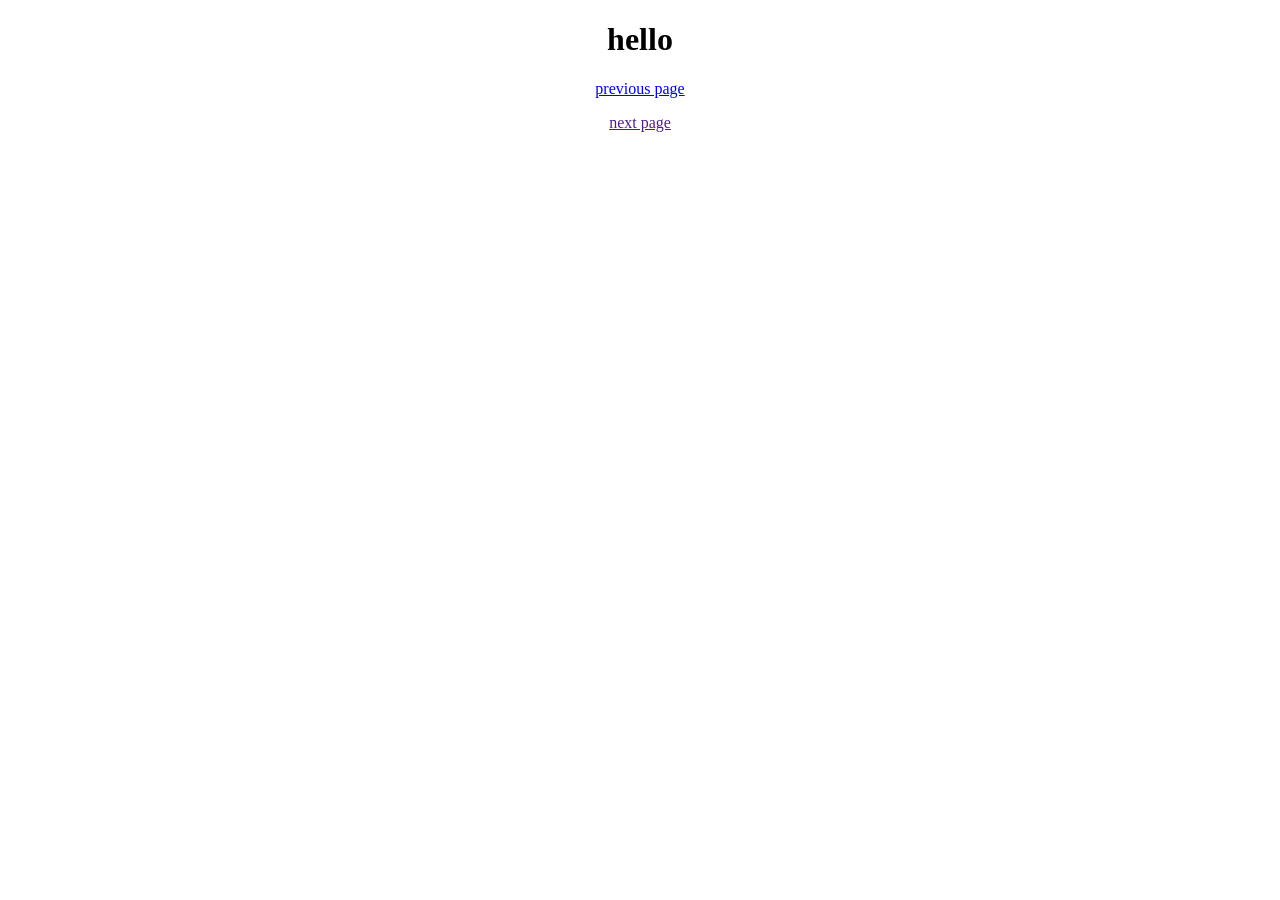
==== page2.html @ 8642d31c "bello" ====
<!DOCTYPE html>
<html>
<head>
    <title>Estlin Unit 4 Project</title>
    <meta charset="utf-8">
    <link rel="icon" type="image/x-icon" href="https://i.redd.it/zdhjzhyn68py.png">
    <link rel="stylesheet" href="style.css">
    <style>
        
        h1 {
            
        }

    </style>
</head>
<body>
    <center>

    <h1>
    hello
    </h1>

    <a href="index.html">
        <p>
            previous page
        </p>
    </a>

    <a href="">
        <p>
            next page
        </p>
    </a>

    <br>
    <br>
    <br>
    <br>
    </center>
</body>
</html>
---- style.css ----
@font-face {
    font-family: 'Loving Babes';
    src: url('LovingBabes.woff2') format('woff2'),
        url('LovingBabes.woff') format('woff'),
        url('LOVBABE_.TTF');
    font-weight: normal;
    font-style: normal;
    font-display: swap;
}

@font-face {
    font-family: 'Bigcurls';
    src: url('Bigcurls.woff2') format('woff2'),
        url('Bigcurls.woff') format('woff'),
        url('Bigcurls.ttf');
    font-weight: 500;
    font-style: normal;
    font-display: swap;
}

@font-face {
    font-family: 'Rascal';
    src: url('Rascal.woff2') format('woff2'),
        url('Rascal.woff') format('woff'),
        url('RASCAL__.TTF');
    font-weight: normal;
    font-style: normal;
    font-display: swap;
}

@font-face {
    font-family: 'Ponyville';
    src: url('Ponyville.woff2') format('woff2'),
        url('Ponyville.woff') format('woff'),
        url('PonyvilleMedium-3636.ttf');
    font-weight: 500;
    font-style: normal;
    font-display: swap;
}

@font-face {
    font-family: 'ReBucked';
    src: url('ReBucked.woff2') format('woff2'),
        url('ReBucked.woff') format('woff'),
        url('rebucked.ttf');
    font-weight: normal;
    font-style: normal;
    font-display: swap;
}
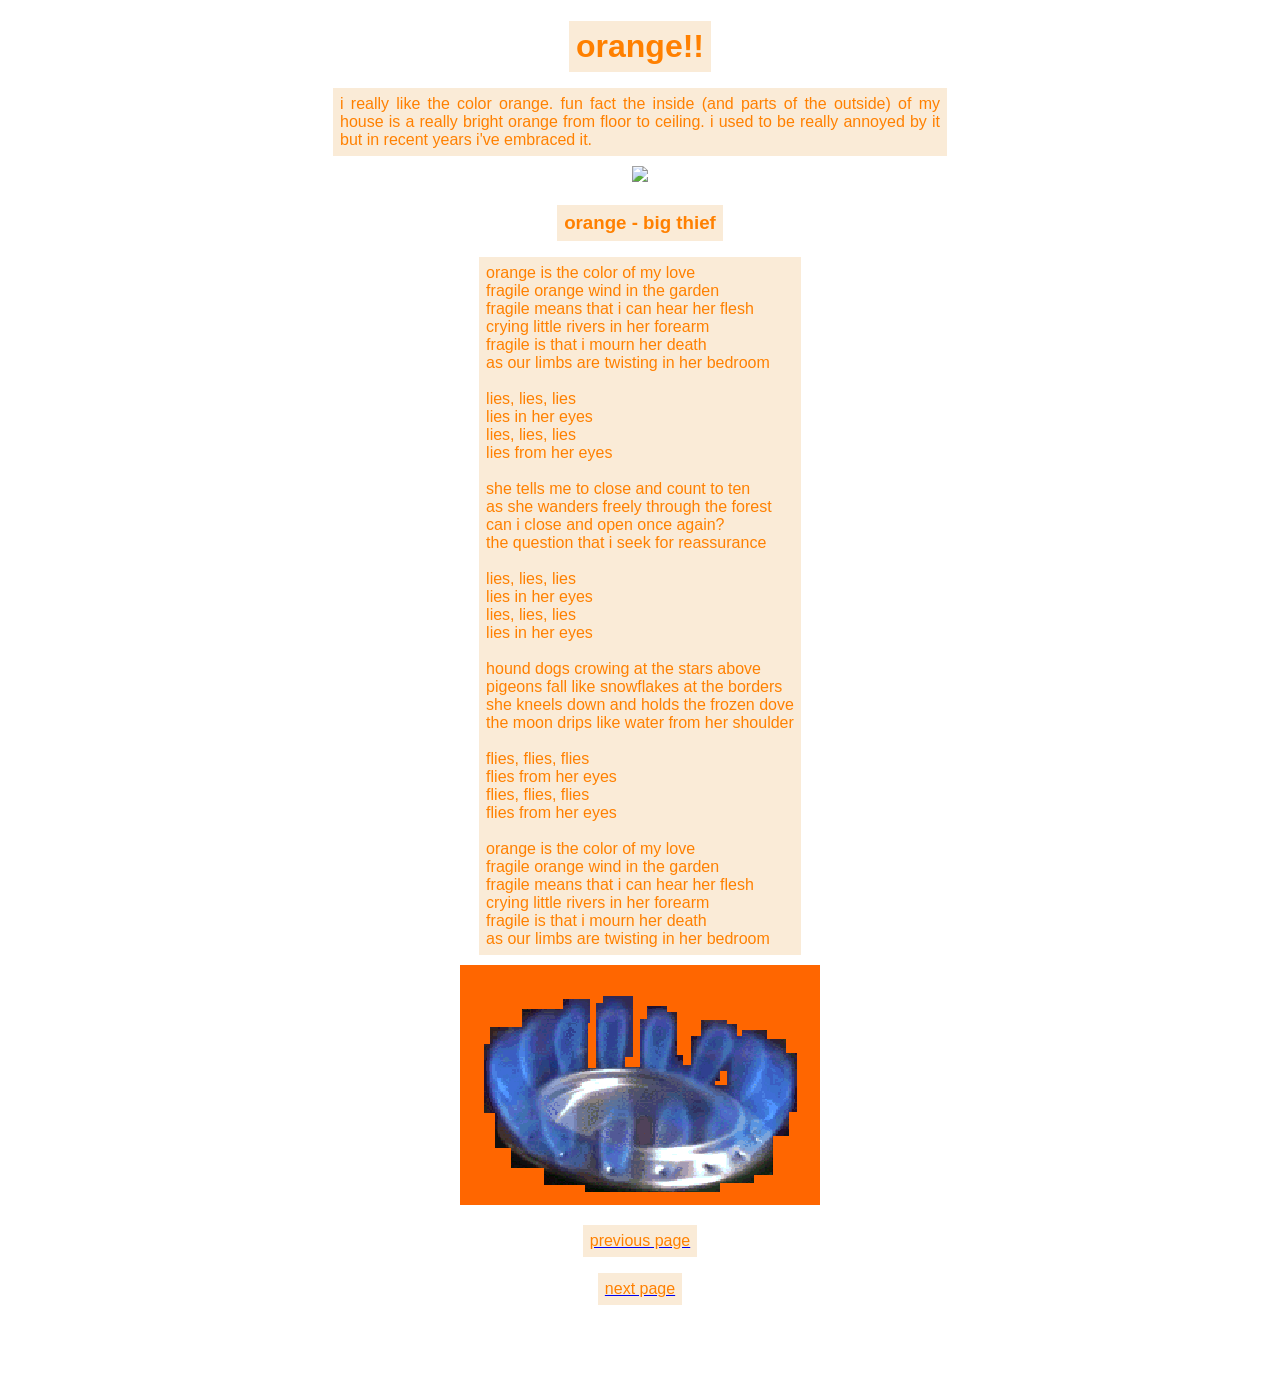
==== commit f2394fcb: "rollup" ====
--- a/page2.html
+++ b/page2.html
@@ -3,12 +3,37 @@
 <head>
     <title>Estlin Unit 4 Project</title>
     <meta charset="utf-8">
-    <link rel="icon" type="image/x-icon" href="https://i.redd.it/zdhjzhyn68py.png">
+    <link rel="icon" type="image/x-icon" href="https://i.pinimg.com/736x/1d/3a/47/1d3a4742fc34500a732eb7ecb1a87c7e.jpg">
     <link rel="stylesheet" href="style.css">
+    <link rel="preconnect" href="https://fonts.googleapis.com">
+    <link rel="preconnect" href="https://fonts.gstatic.com" crossorigin>
+    <link href="https://fonts.googleapis.com/css2?family=Irish+Grover&display=swap" rel="stylesheet">
     <style>
+
+        body {
+            background-image: url(https://i.pinimg.com/1200x/c5/f0/22/c5f02231a1bdc2b52803420fd1ae2648.jpg);
+            background-size: cover;
+            background-repeat: no-repeat;
+            background-position: center center;
+            background-attachment: fixed;
+            height: 100vh;
+            margin: auto;
+        }
         
-        h1 {
-            
+        h1, p, h3 {
+            font-family: 'Irish Grover', sans-serif;
+            background-color: antiquewhite;
+            color: rgb(255, 128, 0);
+            width: fit-content;
+            padding: 7px;
+            margin-bottom: 10px;
+            text-align: justify;
+            max-width: 600px;
+        }
+
+        .page:hover {
+            color: antiquewhite;
+            background-color: rgb(255, 128, 0);
         }
 
     </style>
@@ -17,17 +42,70 @@
     <center>
 
     <h1>
-    hello
+    orange!!
     </h1>
 
+    <p>
+        i really like the color orange. fun fact the inside (and parts of the outside) of my house is a really bright orange from floor to ceiling. i used to be really annoyed by it but in recent years i've embraced it.
+    </p>
+
+    <img src="https://i.pinimg.com/736x/24/ab/8f/24ab8f44c452a0ef77cc98db831b040d.jpg" width="400">
+
+    <h3>
+        orange - big thief
+    </h3>
+
+    <p>
+        orange is the color of my love<br>
+        fragile orange wind in the garden<br>
+        fragile means that i can hear her flesh<br>
+        crying little rivers in her forearm<br>
+        fragile is that i mourn her death<br>
+        as our limbs are twisting in her bedroom
+        <br><br>
+        lies, lies, lies<br>
+        lies in her eyes<br>
+        lies, lies, lies<br>
+        lies from her eyes
+        <br><br>
+        she tells me to close and count to ten<br>
+        as she wanders freely through the forest<br>
+        can i close and open once again?<br>
+        the question that i seek for reassurance
+        <br><br>
+        lies, lies, lies<br>
+        lies in her eyes<br>
+        lies, lies, lies<br>
+        lies in her eyes
+        <br><br>
+        hound dogs crowing at the stars above<br>
+        pigeons fall like snowflakes at the borders<br>
+        she kneels down and holds the frozen dove<br>
+        the moon drips like water from her shoulder
+        <br><br>
+        flies, flies, flies<br>
+        flies from her eyes<br>
+        flies, flies, flies<br>
+        flies from her eyes
+        <br><br>
+        orange is the color of my love<br>
+        fragile orange wind in the garden<br>
+        fragile means that i can hear her flesh<br>
+        crying little rivers in her forearm<br>
+        fragile is that i mourn her death<br>
+        as our limbs are twisting in her bedroom
+    </p>
+
+    <img src="orange-burner.gif">
+    
     <a href="index.html">
-        <p>
+        <p class="page">
             previous page
         </p>
     </a>
 
-    <a href="">
-        <p>
+    <a href="page3.html">
+        <p class="page">
             next page
         </p>
     </a>
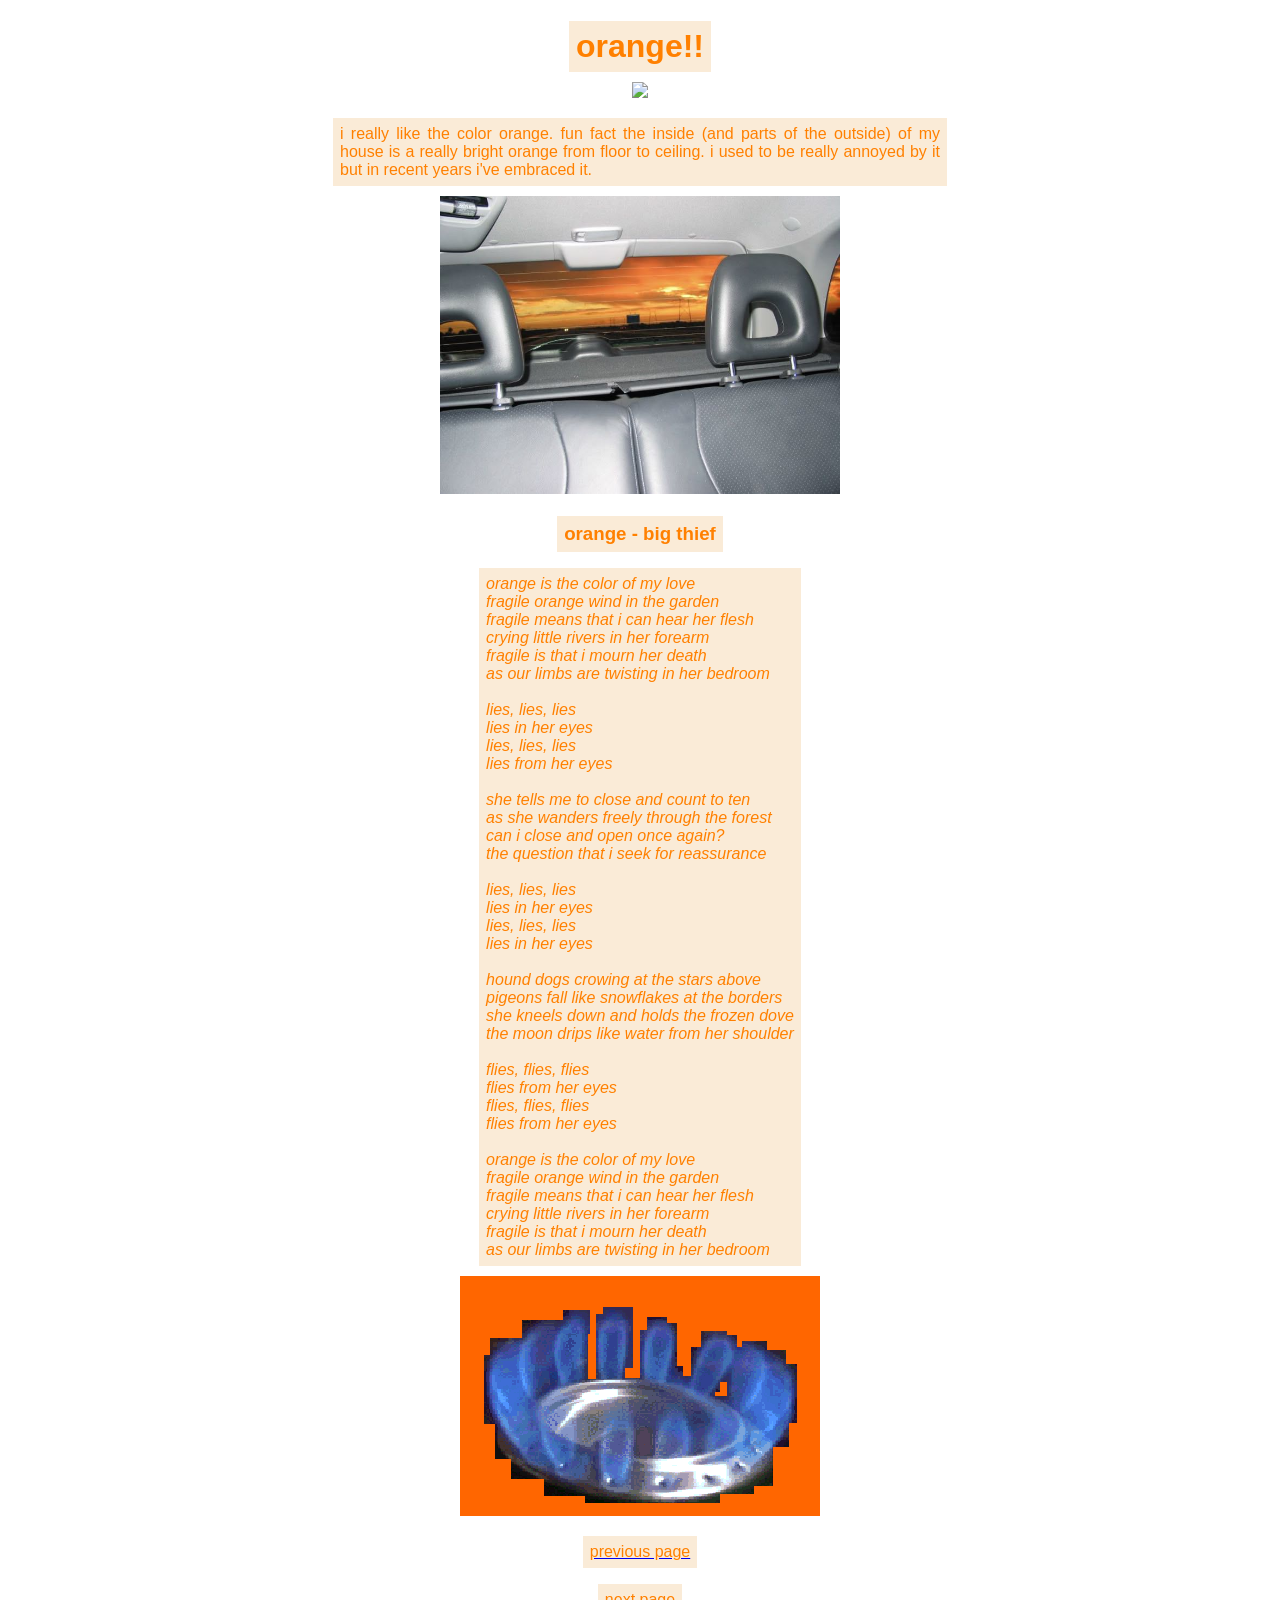
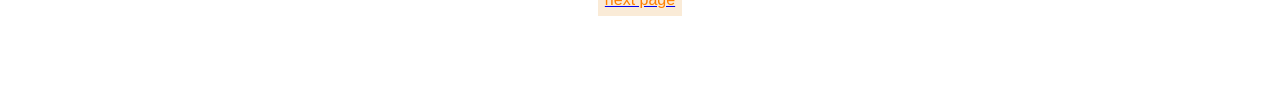
==== commit de19622c: "orng" ====
--- a/page2.html
+++ b/page2.html
@@ -11,7 +11,7 @@
     <style>
 
         body {
-            background-image: url(https://i.pinimg.com/1200x/c5/f0/22/c5f02231a1bdc2b52803420fd1ae2648.jpg);
+            background-image: url(https://i.pinimg.com/1200x/3d/0b/d8/3d0bd86bff563cd880d646880723c846.jpg);
             background-size: cover;
             background-repeat: no-repeat;
             background-position: center center;
@@ -36,6 +36,11 @@
             background-color: rgb(255, 128, 0);
         }
 
+        .lyric:hover {
+            color: antiquewhite;
+            background-color: rgb(255, 128, 0);
+        }
+
     </style>
 </head>
 <body>
@@ -44,56 +49,58 @@
     <h1>
     orange!!
     </h1>
-
+    
+    <img src="https://i.pinimg.com/736x/24/ab/8f/24ab8f44c452a0ef77cc98db831b040d.jpg" width="400">
+    
     <p>
         i really like the color orange. fun fact the inside (and parts of the outside) of my house is a really bright orange from floor to ceiling. i used to be really annoyed by it but in recent years i've embraced it.
     </p>
 
-    <img src="https://i.pinimg.com/736x/24/ab/8f/24ab8f44c452a0ef77cc98db831b040d.jpg" width="400">
+    <img src="orangeseat.jpg" width="400">
 
     <h3>
         orange - big thief
     </h3>
 
     <p>
-        orange is the color of my love<br>
-        fragile orange wind in the garden<br>
-        fragile means that i can hear her flesh<br>
-        crying little rivers in her forearm<br>
-        fragile is that i mourn her death<br>
-        as our limbs are twisting in her bedroom
+        <em class="lyric">orange is the color of my love</em><br>
+        <em class="lyric">fragile orange wind in the garden</em><br>
+        <em class="lyric">fragile means that i can hear her flesh</em><br>
+        <em class="lyric">crying little rivers in her forearm</em><br>
+        <em class="lyric">fragile is that i mourn her death</em><br>
+        <em class="lyric">as our limbs are twisting in her bedroom</em>
         <br><br>
-        lies, lies, lies<br>
-        lies in her eyes<br>
-        lies, lies, lies<br>
-        lies from her eyes
+        <em class="lyric">lies, lies, lies</em><br>
+        <em class="lyric">lies in her eyes</em><br>
+        <em class="lyric">lies, lies, lies</em><br>
+        <em class="lyric">lies from her eyes</em>
         <br><br>
-        she tells me to close and count to ten<br>
-        as she wanders freely through the forest<br>
-        can i close and open once again?<br>
-        the question that i seek for reassurance
+        <em class="lyric">she tells me to close and count to ten</em><br>
+        <em class="lyric">as she wanders freely through the forest</em><br>
+        <em class="lyric">can i close and open once again?</em><br>
+        <em class="lyric">the question that i seek for reassurance</em>
         <br><br>
-        lies, lies, lies<br>
-        lies in her eyes<br>
-        lies, lies, lies<br>
-        lies in her eyes
+        <em class="lyric">lies, lies, lies</em><br>
+        <em class="lyric">lies in her eyes</em><br>
+        <em class="lyric">lies, lies, lies</em><br>
+        <em class="lyric">lies in her eyes</em>
         <br><br>
-        hound dogs crowing at the stars above<br>
-        pigeons fall like snowflakes at the borders<br>
-        she kneels down and holds the frozen dove<br>
-        the moon drips like water from her shoulder
+        <em class="lyric">hound dogs crowing at the stars above</em><br>
+        <em class="lyric">pigeons fall like snowflakes at the borders</em><br>
+        <em class="lyric">she kneels down and holds the frozen dove</em><br>
+        <em class="lyric">the moon drips like water from her shoulder</em>
         <br><br>
-        flies, flies, flies<br>
-        flies from her eyes<br>
-        flies, flies, flies<br>
-        flies from her eyes
+        <em class="lyric">flies, flies, flies</em><br>
+        <em class="lyric">flies from her eyes</em><br>
+        <em class="lyric">flies, flies, flies</em><br>
+        <em class="lyric">flies from her eyes</em>
         <br><br>
-        orange is the color of my love<br>
-        fragile orange wind in the garden<br>
-        fragile means that i can hear her flesh<br>
-        crying little rivers in her forearm<br>
-        fragile is that i mourn her death<br>
-        as our limbs are twisting in her bedroom
+        <em class="lyric">orange is the color of my love</em><br>
+        <em class="lyric">fragile orange wind in the garden</em><br>
+        <em class="lyric">fragile means that i can hear her flesh</em><br>
+        <em class="lyric">crying little rivers in her forearm</em><br>
+        <em class="lyric">fragile is that i mourn her death</em><br>
+        <em class="lyric">as our limbs are twisting in her bedroom</em>
     </p>
 
     <img src="orange-burner.gif">
